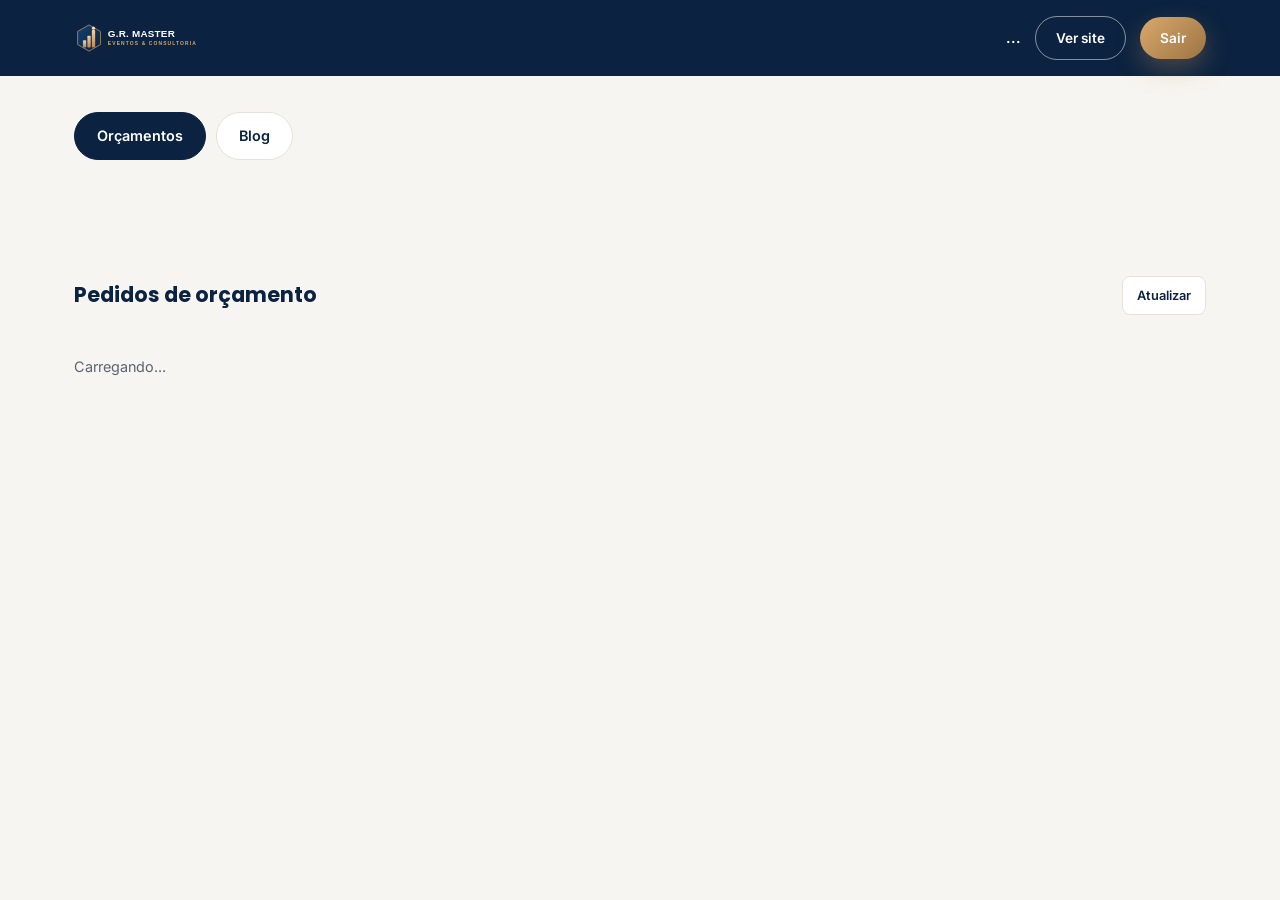
==== admin/index.html @ affbeb6e "Adiciona painel administrativo com login (Supabase) Cria backend no Supabase (Postgres + Auth) para " ====
<!doctype html>
<html lang="pt-BR">
<head>
<meta charset="UTF-8">
<meta name="viewport" content="width=device-width, initial-scale=1.0">
<title>Painel Admin — G.R. Master</title>
<meta name="robots" content="noindex, nofollow">
<link rel="icon" type="image/svg+xml" href="../assets/logo-icon.svg">
<link rel="preconnect" href="https://fonts.googleapis.com">
<link rel="preconnect" href="https://fonts.gstatic.com" crossorigin>
<link href="https://fonts.googleapis.com/css2?family=Inter:wght@400;500;600;700&family=Poppins:wght@600;700;800&display=swap" rel="stylesheet">
<link rel="stylesheet" href="../css/style.css">
<link rel="stylesheet" href="admin.css">
</head>
<body class="admin-body">

<div class="admin-topbar">
  <div class="container">
    <img src="../assets/logo-white.svg" alt="G.R. Master Eventos & Consultoria">
    <div class="who">
      <strong id="user-email">...</strong>
      <a href="../index.html" class="btn btn-outline btn-sm">Ver site</a>
      <button class="btn btn-primary btn-sm" id="logout-btn">Sair</button>
    </div>
  </div>
</div>

<main class="admin-main">
  <div class="container">

    <div class="admin-tabs">
      <button class="admin-tab-btn active" data-tab="leads">Orçamentos</button>
      <button class="admin-tab-btn" data-tab="posts">Blog</button>
    </div>

    <!-- ORÇAMENTOS -->
    <section class="admin-panel active" id="panel-leads">
      <div class="admin-toolbar">
        <h2>Pedidos de orçamento</h2>
        <button class="icon-btn" id="refresh-leads">Atualizar</button>
      </div>
      <div class="admin-card-list" id="leads-list">
        <p class="spinner-text">Carregando...</p>
      </div>
    </section>

    <!-- BLOG -->
    <section class="admin-panel" id="panel-posts">
      <div class="admin-toolbar">
        <h2>Publicações do blog</h2>
        <button class="btn btn-primary btn-sm" id="new-post-btn">+ Novo post</button>
      </div>
      <div class="admin-card-list" id="posts-list">
        <p class="spinner-text">Carregando...</p>
      </div>
    </section>

  </div>
</main>

<!-- Modal editor de post -->
<div class="modal-overlay" id="post-modal">
  <div class="modal-box">
    <h2 id="modal-title">Novo post</h2>
    <form id="post-form">
      <input type="hidden" id="post-id">
      <div class="field">
        <label for="post-title-input">Título *</label>
        <input type="text" id="post-title-input" required>
      </div>
      <div class="field">
        <label for="post-slug">Slug (URL) *</label>
        <input type="text" id="post-slug" required pattern="[a-z0-9\-]+" title="Apenas letras minúsculas, números e hífens">
      </div>
      <div class="form-row">
        <div class="field">
          <label for="post-category">Categoria</label>
          <input type="text" id="post-category" value="Geral">
        </div>
        <div class="field">
          <label for="post-emoji">Emoji de capa</label>
          <input type="text" id="post-emoji" value="📰" maxlength="4">
        </div>
      </div>
      <div class="field">
        <label for="post-excerpt">Resumo (aparece no card)</label>
        <textarea id="post-excerpt" style="min-height:70px;"></textarea>
      </div>
      <div class="field">
        <label for="post-content">Conteúdo completo</label>
        <textarea id="post-content" style="min-height:220px;" placeholder="Separe os parágrafos com uma linha em branco."></textarea>
      </div>
      <div class="checkbox-row">
        <input type="checkbox" id="post-published">
        <label for="post-published" style="margin:0;">Publicar (visível no site)</label>
      </div>
      <div class="admin-error" id="post-error"></div>
      <div class="modal-actions">
        <button type="button" class="icon-btn" id="cancel-post-btn">Cancelar</button>
        <button type="submit" class="btn btn-primary" id="save-post-btn">Salvar</button>
      </div>
    </form>
  </div>
</div>

<script type="module">
  import { supabase } from '../js/supabase.js';

  /* ---------- Auth guard ---------- */
  const { data: { session } } = await supabase.auth.getSession();
  if (!session) {
    window.location.href = 'login.html';
  } else {
    document.getElementById('user-email').textContent = session.user.email;
  }

  supabase.auth.onAuthStateChange((event, sess) => {
    if (!sess) window.location.href = 'login.html';
  });

  document.getElementById('logout-btn').addEventListener('click', async () => {
    await supabase.auth.signOut();
    window.location.href = 'login.html';
  });

  /* ---------- Tabs ---------- */
  document.querySelectorAll('.admin-tab-btn').forEach((btn) => {
    btn.addEventListener('click', () => {
      document.querySelectorAll('.admin-tab-btn').forEach((b) => b.classList.remove('active'));
      document.querySelectorAll('.admin-panel').forEach((p) => p.classList.remove('active'));
      btn.classList.add('active');
      document.getElementById('panel-' + btn.dataset.tab).classList.add('active');
    });
  });

  function escapeHtml(str) {
    return String(str || '').replace(/[&<>"']/g, (c) => ({
      '&': '&amp;', '<': '&lt;', '>': '&gt;', '"': '&quot;', "'": '&#39;'
    }[c]));
  }
  function formatDateTime(iso) {
    return new Date(iso).toLocaleString('pt-BR', { day: '2-digit', month: '2-digit', year: 'numeric', hour: '2-digit', minute: '2-digit' });
  }

  /* ---------- Leads (orçamentos) ---------- */
  const leadsList = document.getElementById('leads-list');
  const statusLabels = { novo: 'Novo', em_contato: 'Em contato', fechado: 'Fechado' };

  async function loadLeads() {
    leadsList.innerHTML = '<p class="spinner-text">Carregando...</p>';
    const { data, error } = await supabase.from('contacts').select('*').order('created_at', { ascending: false });
    if (error) {
      leadsList.innerHTML = '<p class="spinner-text">Erro ao carregar: ' + escapeHtml(error.message) + '</p>';
      return;
    }
    if (!data || data.length === 0) {
      leadsList.innerHTML = '<div class="empty-state">Nenhum pedido de orçamento recebido ainda.</div>';
      return;
    }
    leadsList.innerHTML = data.map((lead) => `
      <div class="lead-card" data-id="${lead.id}">
        <div class="main">
          <h3>${escapeHtml(lead.nome)}</h3>
          <div class="meta-row">
            <a href="https://wa.me/55${(lead.telefone || '').replace(/\D/g,'')}" target="_blank" rel="noopener">📞 ${escapeHtml(lead.telefone)}</a>
            <a href="mailto:${escapeHtml(lead.email)}">✉️ ${escapeHtml(lead.email)}</a>
            ${lead.tipo_evento ? `<span>🎫 ${escapeHtml(lead.tipo_evento)}</span>` : ''}
            ${lead.data_evento ? `<span>📅 ${escapeHtml(lead.data_evento)}</span>` : ''}
            ${lead.convidados ? `<span>👥 ${escapeHtml(lead.convidados)} convidados</span>` : ''}
          </div>
          ${lead.mensagem ? `<div class="msg">${escapeHtml(lead.mensagem)}</div>` : ''}
        </div>
        <div class="side">
          <span class="lead-date">${formatDateTime(lead.created_at)}</span>
          <select data-id="${lead.id}" class="status-select">
            <option value="novo" ${lead.status === 'novo' ? 'selected' : ''}>Novo</option>
            <option value="em_contato" ${lead.status === 'em_contato' ? 'selected' : ''}>Em contato</option>
            <option value="fechado" ${lead.status === 'fechado' ? 'selected' : ''}>Fechado</option>
          </select>
        </div>
      </div>
    `).join('');

    document.querySelectorAll('.status-select').forEach((sel) => {
      sel.addEventListener('change', async () => {
        await supabase.from('contacts').update({ status: sel.value }).eq('id', sel.dataset.id);
      });
    });
  }

  document.getElementById('refresh-leads').addEventListener('click', loadLeads);
  loadLeads();

  /* ---------- Posts (blog) ---------- */
  const postsList = document.getElementById('posts-list');
  const modal = document.getElementById('post-modal');
  const postForm = document.getElementById('post-form');
  const postError = document.getElementById('post-error');

  async function loadPosts() {
    postsList.innerHTML = '<p class="spinner-text">Carregando...</p>';
    const { data, error } = await supabase.from('posts').select('*').order('created_at', { ascending: false });
    if (error) {
      postsList.innerHTML = '<p class="spinner-text">Erro ao carregar: ' + escapeHtml(error.message) + '</p>';
      return;
    }
    if (!data || data.length === 0) {
      postsList.innerHTML = '<div class="empty-state">Nenhum post cadastrado ainda. Clique em "+ Novo post" para começar.</div>';
      return;
    }
    postsList.innerHTML = data.map((post) => `
      <div class="post-row">
        <div class="emoji">${post.emoji || '📰'}</div>
        <div class="info">
          <h3>${escapeHtml(post.title)}</h3>
          <div class="meta">
            <span class="status-badge ${post.published ? 'status-fechado' : 'status-novo'}">${post.published ? 'Publicado' : 'Rascunho'}</span>
            &nbsp;·&nbsp; ${escapeHtml(post.category)} &nbsp;·&nbsp; ${formatDateTime(post.created_at)}
          </div>
        </div>
        <div class="actions">
          <button class="icon-btn" data-edit="${post.id}">Editar</button>
          <button class="icon-btn danger" data-delete="${post.id}">Excluir</button>
        </div>
      </div>
    `).join('');

    document.querySelectorAll('[data-edit]').forEach((btn) => {
      btn.addEventListener('click', () => openEditor(data.find((p) => p.id === btn.dataset.edit)));
    });
    document.querySelectorAll('[data-delete]').forEach((btn) => {
      btn.addEventListener('click', async () => {
        if (!confirm('Tem certeza que deseja excluir este post?')) return;
        await supabase.from('posts').delete().eq('id', btn.dataset.delete);
        loadPosts();
      });
    });
  }

  function slugify(text) {
    return text.toString().toLowerCase()
      .normalize('NFD').replace(/[̀-ͯ]/g, '')
      .replace(/[^a-z0-9\s-]/g, '').trim()
      .replace(/\s+/g, '-').replace(/-+/g, '-');
  }

  let editingId = null;
  let slugTouched = false;

  function openEditor(post) {
    postError.classList.remove('show');
    editingId = post ? post.id : null;
    slugTouched = !!post;
    document.getElementById('modal-title').textContent = post ? 'Editar post' : 'Novo post';
    document.getElementById('post-title-input').value = post ? post.title : '';
    document.getElementById('post-slug').value = post ? post.slug : '';
    document.getElementById('post-category').value = post ? post.category : 'Geral';
    document.getElementById('post-emoji').value = post ? post.emoji : '📰';
    document.getElementById('post-excerpt').value = post ? post.excerpt || '' : '';
    document.getElementById('post-content').value = post ? post.content || '' : '';
    document.getElementById('post-published').checked = post ? post.published : false;
    modal.classList.add('show');
  }

  document.getElementById('new-post-btn').addEventListener('click', () => openEditor(null));
  document.getElementById('cancel-post-btn').addEventListener('click', () => modal.classList.remove('show'));
  modal.addEventListener('click', (e) => { if (e.target === modal) modal.classList.remove('show'); });

  document.getElementById('post-title-input').addEventListener('input', (e) => {
    if (!slugTouched) document.getElementById('post-slug').value = slugify(e.target.value);
  });
  document.getElementById('post-slug').addEventListener('input', () => { slugTouched = true; });

  postForm.addEventListener('submit', async (e) => {
    e.preventDefault();
    postError.classList.remove('show');
    const saveBtn = document.getElementById('save-post-btn');
    saveBtn.disabled = true;
    saveBtn.textContent = 'Salvando...';

    const record = {
      title: document.getElementById('post-title-input').value.trim(),
      slug: slugify(document.getElementById('post-slug').value.trim()),
      category: document.getElementById('post-category').value.trim() || 'Geral',
      emoji: document.getElementById('post-emoji').value.trim() || '📰',
      excerpt: document.getElementById('post-excerpt').value.trim(),
      content: document.getElementById('post-content').value.trim(),
      published: document.getElementById('post-published').checked
    };

    let error;
    if (editingId) {
      ({ error } = await supabase.from('posts').update(record).eq('id', editingId));
    } else {
      ({ error } = await supabase.from('posts').insert(record));
    }

    saveBtn.disabled = false;
    saveBtn.textContent = 'Salvar';

    if (error) {
      postError.textContent = error.code === '23505'
        ? 'Já existe um post com esse slug. Escolha outro.'
        : 'Erro ao salvar: ' + error.message;
      postError.classList.add('show');
      return;
    }

    modal.classList.remove('show');
    loadPosts();
  });

  loadPosts();
</script>
</body>
</html>
---- css/style.css ----
/* =========================================================
   G.R. Master Eventos & Consultoria — Design System
   ========================================================= */
:root{
  --navy: #0B2340;
  --navy-2: #0F2E52;
  --navy-light: #16406E;
  --bronze: #B8875A;
  --bronze-light: #D9A96C;
  --bronze-dark: #9C7443;
  --white: #FFFFFF;
  --off-white: #F7F5F1;
  --text: #1B222E;
  --text-light: #5B6472;
  --border: #E7E2D9;
  --shadow: 0 10px 30px rgba(11,35,64,.08);
  --shadow-lg: 0 20px 50px rgba(11,35,64,.16);
  --radius: 14px;
  --container: 1180px;
  --ff-head: 'Poppins', 'Segoe UI', Arial, sans-serif;
  --ff-body: 'Inter', 'Segoe UI', Arial, sans-serif;
}

*,*::before,*::after{box-sizing:border-box;margin:0;padding:0;}
html{scroll-behavior:smooth;}
body{
  font-family:var(--ff-body);
  color:var(--text);
  background:var(--white);
  line-height:1.65;
  -webkit-font-smoothing:antialiased;
  overflow-x:hidden;
}
img{max-width:100%;display:block;}
a{color:inherit;text-decoration:none;}
ul{list-style:none;}
button{font:inherit;cursor:pointer;border:none;background:none;}
h1,h2,h3,h4{font-family:var(--ff-head);color:var(--navy);line-height:1.2;font-weight:700;}
h1{font-size:clamp(2.1rem,4.2vw,3.4rem);}
h2{font-size:clamp(1.7rem,3vw,2.4rem);}
h3{font-size:1.25rem;}
p{color:var(--text-light);}
.container{width:100%;max-width:var(--container);margin:0 auto;padding:0 24px;}
section{padding:88px 0;}
@media(max-width:768px){section{padding:56px 0;}}

/* ---------- Utility ---------- */
.eyebrow{
  display:inline-flex;align-items:center;gap:8px;
  color:var(--bronze-dark);font-weight:700;font-size:.78rem;
  letter-spacing:2.5px;text-transform:uppercase;margin-bottom:14px;
}
.eyebrow::before{content:"";width:26px;height:2px;background:var(--bronze);display:inline-block;}
.section-head{max-width:680px;margin-bottom:48px;}
.section-head.center{margin-left:auto;margin-right:auto;text-align:center;}
.text-center{text-align:center;}
.mt-1{margin-top:16px;}.mt-2{margin-top:32px;}.mt-3{margin-top:48px;}
.bg-off{background:var(--off-white);}
.bg-navy{background:var(--navy);color:#fff;}
.bg-navy h2,.bg-navy h3,.bg-navy h1{color:#fff;}
.bg-navy p{color:rgba(255,255,255,.72);}
.grid{display:grid;gap:28px;}
.reveal{opacity:0;transform:translateY(24px);transition:opacity .7s ease,transform .7s ease;}
.reveal.in{opacity:1;transform:translateY(0);}

/* ---------- Buttons ---------- */
.btn{
  display:inline-flex;align-items:center;justify-content:center;gap:10px;
  padding:15px 30px;border-radius:50px;font-weight:600;font-size:.95rem;
  transition:all .25s ease;white-space:nowrap;
}
.btn-primary{background:linear-gradient(135deg,var(--bronze-light),var(--bronze-dark));color:#fff;box-shadow:0 10px 24px rgba(184,135,90,.35);}
.btn-primary:hover{transform:translateY(-2px);box-shadow:0 14px 30px rgba(184,135,90,.45);}
.btn-outline{border:1.5px solid rgba(255,255,255,.5);color:#fff;}
.btn-outline:hover{background:rgba(255,255,255,.12);}
.btn-navy{background:var(--navy);color:#fff;}
.btn-navy:hover{background:var(--navy-light);transform:translateY(-2px);}
.btn-block{width:100%;}
.btn-sm{padding:10px 20px;font-size:.85rem;}

/* ---------- Header ---------- */
.site-header{
  position:sticky;top:0;z-index:1000;background:rgba(255,255,255,.92);
  backdrop-filter:blur(10px);border-bottom:1px solid var(--border);
}
.nav-wrap{display:flex;align-items:center;justify-content:space-between;height:82px;}
.logo img{height:38px;width:auto;}
.nav-links{display:flex;align-items:center;gap:34px;}
.nav-links a{font-weight:600;font-size:.93rem;color:var(--navy);position:relative;padding:6px 0;}
.nav-links a::after{content:"";position:absolute;left:0;bottom:0;width:0;height:2px;background:var(--bronze);transition:width .25s ease;}
.nav-links a:hover::after,.nav-links a.active::after{width:100%;}
.nav-links a.active{color:var(--bronze-dark);}
.nav-cta{display:flex;align-items:center;gap:14px;}
.nav-toggle{display:none;flex-direction:column;gap:5px;width:30px;}
.nav-toggle span{height:2px;background:var(--navy);border-radius:2px;transition:.3s;}

@media(max-width:960px){
  .nav-links{
    position:fixed;top:82px;left:0;right:0;bottom:0;background:#fff;
    flex-direction:column;justify-content:flex-start;align-items:flex-start;
    padding:36px 24px;gap:24px;transform:translateX(100%);transition:transform .3s ease;
    overflow-y:auto;
  }
  .nav-links.open{transform:translateX(0);}
  .nav-toggle{display:flex;}
  .nav-cta .btn span{display:none;}
  .nav-links a{font-size:1.05rem;}
}

/* ---------- Hero ---------- */
.hero{
  position:relative;background:linear-gradient(135deg,var(--navy) 0%,var(--navy-2) 55%,#0a1d34 100%);
  color:#fff;overflow:hidden;padding:120px 0 100px;
}
.hero::before{
  content:"";position:absolute;inset:0;
  background-image:
    radial-gradient(circle at 85% 20%, rgba(217,169,108,.18), transparent 45%),
    radial-gradient(circle at 10% 90%, rgba(217,169,108,.12), transparent 40%);
}
.hero-grid{position:relative;display:grid;grid-template-columns:1.1fr .9fr;gap:50px;align-items:center;}
.hero h1{color:#fff;margin-bottom:20px;}
.hero p.lead{color:rgba(255,255,255,.78);font-size:1.1rem;max-width:560px;}
.hero-actions{display:flex;gap:16px;flex-wrap:wrap;margin-top:32px;}
.hero-badges{display:flex;gap:28px;margin-top:48px;flex-wrap:wrap;}
.hero-badges div{border-left:2px solid var(--bronze);padding-left:14px;}
.hero-badges strong{display:block;font-family:var(--ff-head);font-size:1rem;color:#fff;}
.hero-badges span{font-size:.82rem;color:rgba(255,255,255,.6);}
.hero-visual{position:relative;background:rgba(255,255,255,.05);border:1px solid rgba(255,255,255,.14);border-radius:20px;padding:34px;backdrop-filter:blur(6px);}
.hero-visual ul{display:grid;gap:14px;}
.hero-visual li{display:flex;align-items:center;gap:12px;color:#fff;font-weight:500;font-size:.95rem;}
.hero-visual .ic{width:38px;height:38px;border-radius:10px;background:linear-gradient(135deg,var(--bronze-light),var(--bronze-dark));display:flex;align-items:center;justify-content:center;flex-shrink:0;font-size:1.05rem;}
@media(max-width:900px){.hero-grid{grid-template-columns:1fr;}.hero{padding:90px 0 64px;}}

/* Page (inner) hero — smaller, for subpages */
.page-hero{
  background:linear-gradient(135deg,var(--navy) 0%,var(--navy-2) 100%);
  color:#fff;padding:70px 0 60px;position:relative;overflow:hidden;
}
.page-hero::before{content:"";position:absolute;inset:0;background-image:radial-gradient(circle at 90% 10%, rgba(217,169,108,.18), transparent 45%);}
.page-hero h1{color:#fff;position:relative;}
.breadcrumb{position:relative;display:flex;gap:8px;font-size:.85rem;color:rgba(255,255,255,.6);margin-bottom:14px;}
.breadcrumb a{color:var(--bronze-light);}
.page-hero p{color:rgba(255,255,255,.75);max-width:640px;position:relative;}

/* ---------- Cards / Services ---------- */
.cards-3{grid-template-columns:repeat(3,1fr);}
.cards-4{grid-template-columns:repeat(4,1fr);}
.cards-2{grid-template-columns:repeat(2,1fr);}
@media(max-width:960px){.cards-3,.cards-4{grid-template-columns:repeat(2,1fr);}}
@media(max-width:600px){.cards-3,.cards-4,.cards-2{grid-template-columns:1fr;}}

.card{
  background:#fff;border:1px solid var(--border);border-radius:var(--radius);
  padding:32px 26px;transition:transform .25s ease,box-shadow .25s ease,border-color .25s ease;
}
.card:hover{transform:translateY(-6px);box-shadow:var(--shadow-lg);border-color:transparent;}
.card .ic{
  width:54px;height:54px;border-radius:14px;margin-bottom:18px;
  background:linear-gradient(135deg,var(--navy),var(--navy-light));
  display:flex;align-items:center;justify-content:center;font-size:1.5rem;color:var(--bronze-light);
}
.card h3{margin-bottom:10px;}
.card p{font-size:.92rem;margin:0;}
.card ul{margin-top:12px;display:grid;gap:6px;}
.card ul li{font-size:.85rem;color:var(--text-light);padding-left:16px;position:relative;}
.card ul li::before{content:"";position:absolute;left:0;top:9px;width:6px;height:6px;background:var(--bronze);border-radius:50%;}

/* ---------- Stats / badges strip ---------- */
.badge-strip{display:flex;flex-wrap:wrap;gap:16px;justify-content:center;}
.badge-pill{
  display:flex;align-items:center;gap:10px;background:#fff;border:1px solid var(--border);
  padding:14px 22px;border-radius:50px;font-weight:600;font-size:.9rem;color:var(--navy);box-shadow:var(--shadow);
}
.badge-pill .dot{width:8px;height:8px;border-radius:50%;background:var(--bronze);}

/* ---------- About split ---------- */
.split{display:grid;grid-template-columns:1fr 1fr;gap:60px;align-items:center;}
@media(max-width:900px){.split{grid-template-columns:1fr;gap:36px;}}
.pillars{display:grid;gap:18px;margin-top:26px;}
.pillar{display:flex;gap:16px;align-items:flex-start;}
.pillar .num{
  font-family:var(--ff-head);font-weight:700;color:var(--bronze);font-size:1.3rem;
  width:44px;height:44px;border:1.5px solid var(--bronze-light);border-radius:50%;
  display:flex;align-items:center;justify-content:center;flex-shrink:0;
}
.frame-box{
  background:linear-gradient(150deg,var(--navy),var(--navy-2));border-radius:20px;padding:44px;color:#fff;
  position:relative; overflow:hidden;
}
.frame-box::after{content:"";position:absolute;width:220px;height:220px;background:radial-gradient(circle,rgba(217,169,108,.25),transparent 70%);top:-60px;right:-60px;}
.frame-box h3{color:#fff;margin-bottom:14px;}
.frame-box p{color:rgba(255,255,255,.75);margin-bottom:22px;}

/* ---------- Values grid ---------- */
.values-grid{grid-template-columns:repeat(3,1fr);}
@media(max-width:900px){.values-grid{grid-template-columns:repeat(2,1fr);}}
@media(max-width:560px){.values-grid{grid-template-columns:1fr;}}
.value-item{display:flex;gap:14px;padding:20px;border-radius:12px;background:var(--off-white);}
.value-item .ic{color:var(--bronze-dark);font-size:1.3rem;}

/* ---------- Portfolio ---------- */
.filter-bar{display:flex;gap:10px;flex-wrap:wrap;margin-bottom:36px;}
.filter-btn{
  padding:9px 18px;border-radius:50px;border:1.5px solid var(--border);font-weight:600;font-size:.85rem;color:var(--navy);
  transition:.2s;
}
.filter-btn.active,.filter-btn:hover{background:var(--navy);border-color:var(--navy);color:#fff;}
.gallery{display:grid;grid-template-columns:repeat(3,1fr);gap:22px;}
@media(max-width:900px){.gallery{grid-template-columns:repeat(2,1fr);}}
@media(max-width:560px){.gallery{grid-template-columns:1fr;}}
.gallery-item{
  position:relative;border-radius:var(--radius);overflow:hidden;aspect-ratio:4/3;
  display:flex;align-items:flex-end;padding:22px;color:#fff;isolation:isolate;
}
.gallery-item .bgshape{position:absolute;inset:0;z-index:-1;}
.gallery-item h4{color:#fff;font-family:var(--ff-head);font-size:1.05rem;}
.gallery-item span{font-size:.78rem;color:rgba(255,255,255,.75);text-transform:uppercase;letter-spacing:1.5px;}
.gallery-item::before{content:"";position:absolute;inset:0;background:linear-gradient(0deg,rgba(0,0,0,.55),transparent 55%);z-index:0;}
.g1{background:linear-gradient(135deg,#0F2E52,#B8875A);}
.g2{background:linear-gradient(135deg,#16406E,#0B2340);}
.g3{background:linear-gradient(135deg,#9C7443,#0F2E52);}
.g4{background:linear-gradient(135deg,#0B2340,#B8875A);}
.g5{background:linear-gradient(135deg,#16406E,#9C7443);}
.g6{background:linear-gradient(135deg,#B8875A,#0B2340);}
.gallery-note{
  margin-top:30px;padding:18px 22px;border:1px dashed var(--bronze-light);border-radius:12px;
  background:#FBF6EE;color:var(--text-light);font-size:.9rem;display:flex;gap:10px;align-items:flex-start;
}

/* ---------- Testimonial / segments ---------- */
.segments-grid{grid-template-columns:repeat(4,1fr);}
@media(max-width:900px){.segments-grid{grid-template-columns:repeat(3,1fr);}}
@media(max-width:600px){.segments-grid{grid-template-columns:repeat(2,1fr);}}
.segment-chip{
  background:#fff;border:1px solid var(--border);border-radius:12px;padding:22px 14px;text-align:center;
  font-weight:600;color:var(--navy);font-size:.9rem;transition:.2s;
}
.segment-chip:hover{border-color:var(--bronze);box-shadow:var(--shadow);}
.segment-chip .ic{font-size:1.6rem;display:block;margin-bottom:8px;}

.quote-card{background:var(--off-white);border-radius:var(--radius);padding:30px;border-left:4px solid var(--bronze);}
.quote-card p{color:var(--text);font-style:italic;}
.quote-card .who{margin-top:16px;font-weight:700;color:var(--navy);font-style:normal;font-size:.88rem;}

/* ---------- Blog ---------- */
.blog-grid{grid-template-columns:repeat(3,1fr);}
@media(max-width:900px){.blog-grid{grid-template-columns:repeat(2,1fr);}}
@media(max-width:600px){.blog-grid{grid-template-columns:1fr;}}
.blog-card{border:1px solid var(--border);border-radius:var(--radius);overflow:hidden;background:#fff;transition:.25s;}
.blog-card:hover{box-shadow:var(--shadow-lg);transform:translateY(-4px);}
.blog-thumb{height:170px;display:flex;align-items:center;justify-content:center;font-size:2rem;color:#fff;}
.blog-body{padding:22px;}
.blog-cat{color:var(--bronze-dark);font-weight:700;font-size:.75rem;letter-spacing:1.5px;text-transform:uppercase;}
.blog-body h3{margin:10px 0 8px;font-size:1.05rem;}
.blog-body p{font-size:.88rem;}
.blog-meta{margin-top:14px;font-size:.78rem;color:var(--text-light);display:flex;gap:14px;}
.newsletter-box{background:var(--navy);border-radius:20px;padding:44px;color:#fff;display:flex;justify-content:space-between;align-items:center;gap:24px;flex-wrap:wrap;}
.newsletter-box h3{color:#fff;}
.newsletter-form{display:flex;gap:10px;flex-wrap:wrap;}
.newsletter-form input{padding:13px 18px;border-radius:50px;border:none;min-width:240px;font:inherit;}

/* ---------- Forms / Contact ---------- */
.contact-grid{display:grid;grid-template-columns:.9fr 1.1fr;gap:50px;}
@media(max-width:900px){.contact-grid{grid-template-columns:1fr;}}
.info-card{display:flex;gap:16px;padding:20px 0;border-bottom:1px solid var(--border);}
.info-card:last-child{border-bottom:none;}
.info-card .ic{
  width:46px;height:46px;border-radius:12px;background:var(--off-white);color:var(--bronze-dark);
  display:flex;align-items:center;justify-content:center;font-size:1.2rem;flex-shrink:0;
}
.info-card h4{font-size:.95rem;color:var(--navy);margin-bottom:4px;}
.info-card p{font-size:.88rem;margin:0;}

.form-box{background:var(--off-white);border-radius:20px;padding:40px;}
.form-row{display:grid;grid-template-columns:1fr 1fr;gap:18px;}
@media(max-width:560px){.form-row{grid-template-columns:1fr;}}
.field{margin-bottom:18px;}
.field label{display:block;font-size:.85rem;font-weight:600;color:var(--navy);margin-bottom:7px;}
.field input,.field select,.field textarea{
  width:100%;padding:13px 16px;border:1.5px solid var(--border);border-radius:10px;
  font:inherit;color:var(--text);background:#fff;transition:border-color .2s;
}
.field input:focus,.field select:focus,.field textarea:focus{outline:none;border-color:var(--bronze);}
.field textarea{resize:vertical;min-height:120px;}
.form-note{font-size:.78rem;color:var(--text-light);margin-top:10px;}
.form-success{display:none;background:#EAF6ED;border:1px solid #B7E0C0;color:#256B34;padding:16px 18px;border-radius:10px;font-size:.9rem;margin-bottom:18px;}
.form-success.show{display:block;}

.map-wrap{border-radius:var(--radius);overflow:hidden;border:1px solid var(--border);margin-top:40px;}
.map-wrap iframe{width:100%;height:380px;border:0;display:block;}

/* ---------- CTA band ---------- */
.cta-band{
  background:linear-gradient(135deg,var(--navy),var(--navy-2));border-radius:24px;
  padding:56px 44px;color:#fff;display:flex;justify-content:space-between;align-items:center;gap:30px;flex-wrap:wrap;
  position:relative;overflow:hidden;
}
.cta-band::after{content:"";position:absolute;width:260px;height:260px;background:radial-gradient(circle,rgba(217,169,108,.22),transparent 70%);bottom:-80px;right:-40px;}
.cta-band h2{color:#fff;margin-bottom:6px;position:relative;}
.cta-band p{color:rgba(255,255,255,.72);position:relative;}
.cta-band .actions{display:flex;gap:14px;flex-wrap:wrap;position:relative;}

/* ---------- Footer ---------- */
.site-footer{background:#081A30;color:rgba(255,255,255,.7);padding:70px 0 0;}
.footer-grid{display:grid;grid-template-columns:1.4fr 1fr 1fr 1.2fr;gap:40px;padding-bottom:50px;border-bottom:1px solid rgba(255,255,255,.1);}
@media(max-width:900px){.footer-grid{grid-template-columns:1fr 1fr;}}
@media(max-width:560px){.footer-grid{grid-template-columns:1fr;}}
.footer-grid h4{color:#fff;font-family:var(--ff-head);font-size:1rem;margin-bottom:18px;}
.footer-grid ul{display:grid;gap:11px;}
.footer-grid ul a{font-size:.88rem;color:rgba(255,255,255,.65);transition:.2s;}
.footer-grid ul a:hover{color:var(--bronze-light);}
.footer-about p{font-size:.88rem;color:rgba(255,255,255,.6);margin:16px 0 20px;}
.social-row{display:flex;gap:12px;}
.social-row a{
  width:38px;height:38px;border-radius:50%;border:1px solid rgba(255,255,255,.2);
  display:flex;align-items:center;justify-content:center;transition:.2s;
}
.social-row a:hover{background:var(--bronze);border-color:var(--bronze);}
.footer-bottom{display:flex;justify-content:space-between;align-items:center;gap:16px;padding:24px 0;font-size:.8rem;flex-wrap:wrap;color:rgba(255,255,255,.5);}
.footer-bottom a{color:rgba(255,255,255,.5);}
.legal-note{font-size:.76rem;color:rgba(255,255,255,.4);max-width:600px;}

/* ---------- WhatsApp float button ---------- */
.wa-float{
  position:fixed;bottom:26px;right:26px;z-index:999;
  width:60px;height:60px;border-radius:50%;background:#25D366;
  display:flex;align-items:center;justify-content:center;box-shadow:0 10px 26px rgba(37,211,102,.45);
  transition:transform .25s ease;
}
.wa-float:hover{transform:scale(1.08);}
.wa-float svg{width:30px;height:30px;}

/* ---------- 404 ---------- */
.error-page{min-height:60vh;display:flex;align-items:center;justify-content:center;text-align:center;flex-direction:column;padding:80px 24px;}
.error-page .code{font-family:var(--ff-head);font-size:6rem;font-weight:800;color:var(--bronze-light);line-height:1;}
---- admin/admin.css ----
/* Painel Admin — estilos específicos */
body.admin-body{background:var(--off-white);min-height:100vh;}

.admin-login-wrap{
  min-height:100vh;display:flex;align-items:center;justify-content:center;padding:24px;
  background:linear-gradient(135deg,var(--navy) 0%,var(--navy-2) 55%,#0a1d34 100%);
}
.admin-login-card{
  background:#fff;border-radius:20px;padding:44px 38px;width:100%;max-width:400px;box-shadow:var(--shadow-lg);
}
.admin-login-card img{height:36px;margin-bottom:24px;}
.admin-login-card h1{font-size:1.4rem;margin-bottom:6px;}
.admin-login-card p.sub{color:var(--text-light);font-size:.9rem;margin-bottom:28px;}
.admin-error{
  display:none;background:#FBEAEA;border:1px solid #E9B4B4;color:#A33A3A;padding:12px 14px;
  border-radius:10px;font-size:.85rem;margin-bottom:18px;
}
.admin-error.show{display:block;}

.admin-topbar{
  background:var(--navy);color:#fff;padding:16px 0;position:sticky;top:0;z-index:100;
}
.admin-topbar .container{display:flex;align-items:center;justify-content:space-between;gap:16px;flex-wrap:wrap;}
.admin-topbar img{height:30px;}
.admin-topbar .who{display:flex;align-items:center;gap:14px;font-size:.85rem;color:rgba(255,255,255,.7);}
.admin-topbar .who strong{color:#fff;}

.admin-main{padding:36px 0 80px;}
.admin-tabs{display:flex;gap:10px;margin-bottom:28px;flex-wrap:wrap;}
.admin-tab-btn{
  padding:11px 22px;border-radius:50px;border:1.5px solid var(--border);background:#fff;
  font-weight:600;font-size:.9rem;color:var(--navy);transition:.2s;
}
.admin-tab-btn.active{background:var(--navy);border-color:var(--navy);color:#fff;}
.admin-panel{display:none;}
.admin-panel.active{display:block;}

.admin-toolbar{display:flex;justify-content:space-between;align-items:center;margin-bottom:20px;flex-wrap:wrap;gap:12px;}
.admin-toolbar h2{font-size:1.3rem;}

.admin-card-list{display:grid;gap:16px;}
.lead-card{
  background:#fff;border:1px solid var(--border);border-radius:14px;padding:22px 24px;
  display:grid;grid-template-columns:1fr auto;gap:16px;align-items:start;
}
.lead-card .main h3{font-size:1.05rem;margin-bottom:4px;}
.lead-card .meta-row{display:flex;flex-wrap:wrap;gap:6px 16px;font-size:.82rem;color:var(--text-light);margin:8px 0;}
.lead-card .meta-row a{color:var(--bronze-dark);font-weight:600;}
.lead-card .msg{font-size:.9rem;color:var(--text);background:var(--off-white);padding:12px 14px;border-radius:10px;margin-top:8px;}
.lead-card .side{display:flex;flex-direction:column;gap:8px;align-items:flex-end;}
.lead-card select{
  padding:8px 12px;border-radius:8px;border:1.5px solid var(--border);font:inherit;font-size:.82rem;font-weight:600;
}
.lead-date{font-size:.76rem;color:var(--text-light);white-space:nowrap;}

.status-badge{padding:4px 12px;border-radius:50px;font-size:.72rem;font-weight:700;text-transform:uppercase;letter-spacing:.5px;display:inline-block;}
.status-novo{background:#E6EEF9;color:#2456A6;}
.status-em_contato{background:#FDF1DC;color:#A9701A;}
.status-fechado{background:#E4F5E8;color:#22753A;}

.post-row{
  background:#fff;border:1px solid var(--border);border-radius:14px;padding:18px 22px;
  display:flex;align-items:center;gap:16px;
}
.post-row .emoji{font-size:1.6rem;width:44px;height:44px;border-radius:10px;background:var(--off-white);display:flex;align-items:center;justify-content:center;flex-shrink:0;}
.post-row .info{flex:1;min-width:0;}
.post-row .info h3{font-size:1rem;margin-bottom:3px;}
.post-row .info .meta{font-size:.78rem;color:var(--text-light);}
.post-row .actions{display:flex;gap:8px;flex-shrink:0;}
.icon-btn{
  padding:8px 14px;border-radius:8px;border:1.5px solid var(--border);font-size:.8rem;font-weight:600;color:var(--navy);
  background:#fff;
}
.icon-btn.danger{color:#B23A3A;border-color:#EFC4C4;}
.icon-btn:hover{background:var(--off-white);}

.empty-state{text-align:center;padding:60px 20px;color:var(--text-light);}

.modal-overlay{
  position:fixed;inset:0;background:rgba(11,35,64,.55);display:none;align-items:center;justify-content:center;
  padding:24px;z-index:1000;overflow-y:auto;
}
.modal-overlay.show{display:flex;}
.modal-box{
  background:#fff;border-radius:18px;padding:36px;width:100%;max-width:640px;max-height:90vh;overflow-y:auto;
}
.modal-box h2{margin-bottom:20px;}
.modal-actions{display:flex;gap:12px;margin-top:24px;justify-content:flex-end;}
.checkbox-row{display:flex;align-items:center;gap:10px;margin-bottom:18px;}
.checkbox-row input{width:auto;}
.spinner-text{color:var(--text-light);font-size:.9rem;padding:20px 0;}
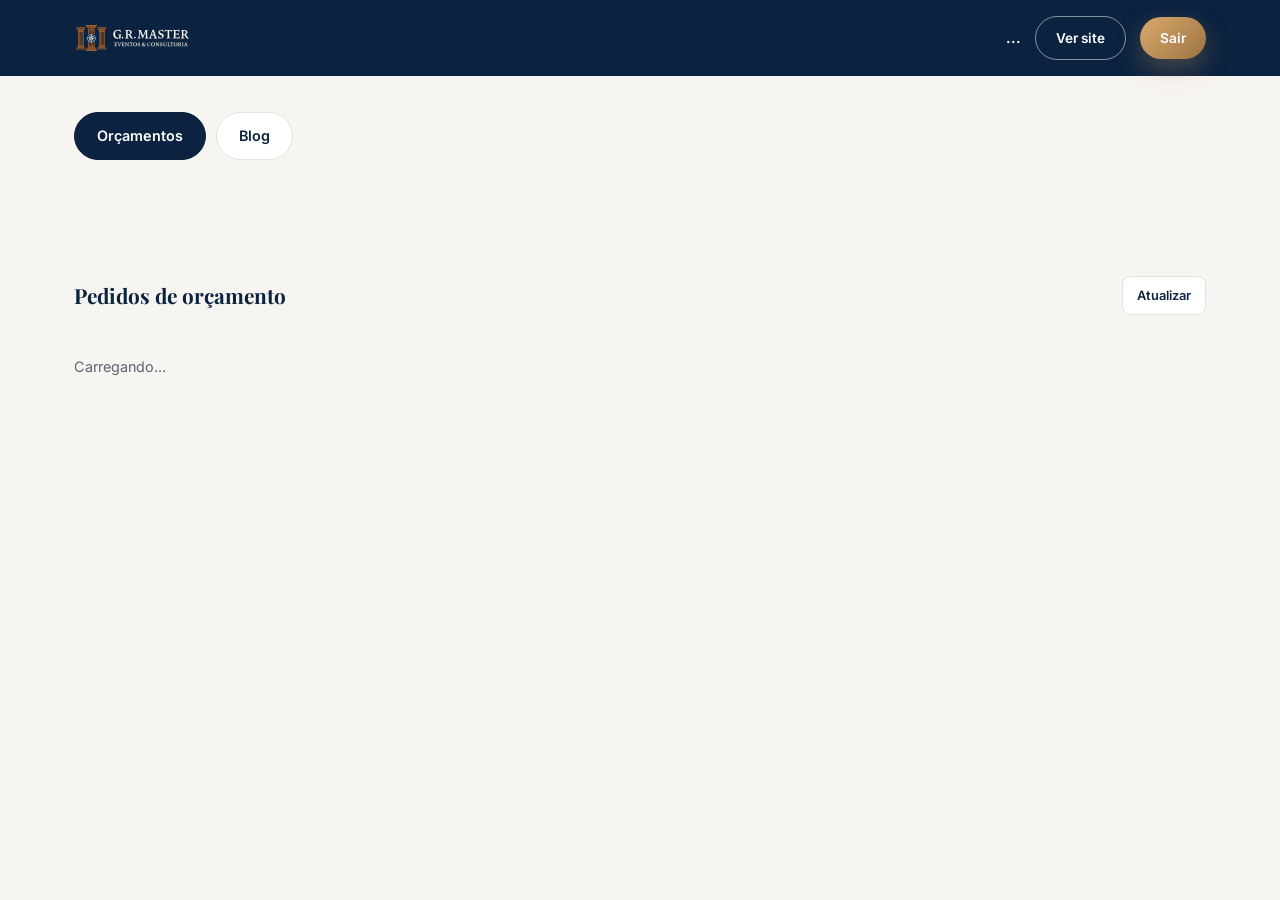
==== commit a68f846e: "Aplica alterações solicitadas: logo, WhatsApp, fonte, domínio e correção do 404 no orçamento - Nova " ====
--- a/admin/index.html
+++ b/admin/index.html
@@ -8,7 +8,7 @@
 <link rel="icon" type="image/svg+xml" href="../assets/logo-icon.svg">
 <link rel="preconnect" href="https://fonts.googleapis.com">
 <link rel="preconnect" href="https://fonts.gstatic.com" crossorigin>
-<link href="https://fonts.googleapis.com/css2?family=Inter:wght@400;500;600;700&family=Poppins:wght@600;700;800&display=swap" rel="stylesheet">
+<link href="https://fonts.googleapis.com/css2?family=Inter:wght@400;500;600;700&family=Playfair+Display:wght@600;700;800&display=swap" rel="stylesheet">
 <link rel="stylesheet" href="../css/style.css">
 <link rel="stylesheet" href="admin.css">
 </head>
--- a/css/style.css
+++ b/css/style.css
@@ -17,7 +17,7 @@
   --shadow-lg: 0 20px 50px rgba(11,35,64,.16);
   --radius: 14px;
   --container: 1180px;
-  --ff-head: 'Poppins', 'Segoe UI', Arial, sans-serif;
+  --ff-head: 'Playfair Display', Georgia, 'Times New Roman', serif;
   --ff-body: 'Inter', 'Segoe UI', Arial, sans-serif;
 }
 
@@ -96,7 +96,7 @@
 
 @media(max-width:960px){
   .nav-links{
-    position:fixed;top:82px;left:0;right:0;bottom:0;background:#fff;
+    position:fixed;top:82px;left:0;right:0;height:calc(100vh - 82px);background:#fff;
     flex-direction:column;justify-content:flex-start;align-items:flex-start;
     padding:36px 24px;gap:24px;transform:translateX(100%);transition:transform .3s ease;
     overflow-y:auto;
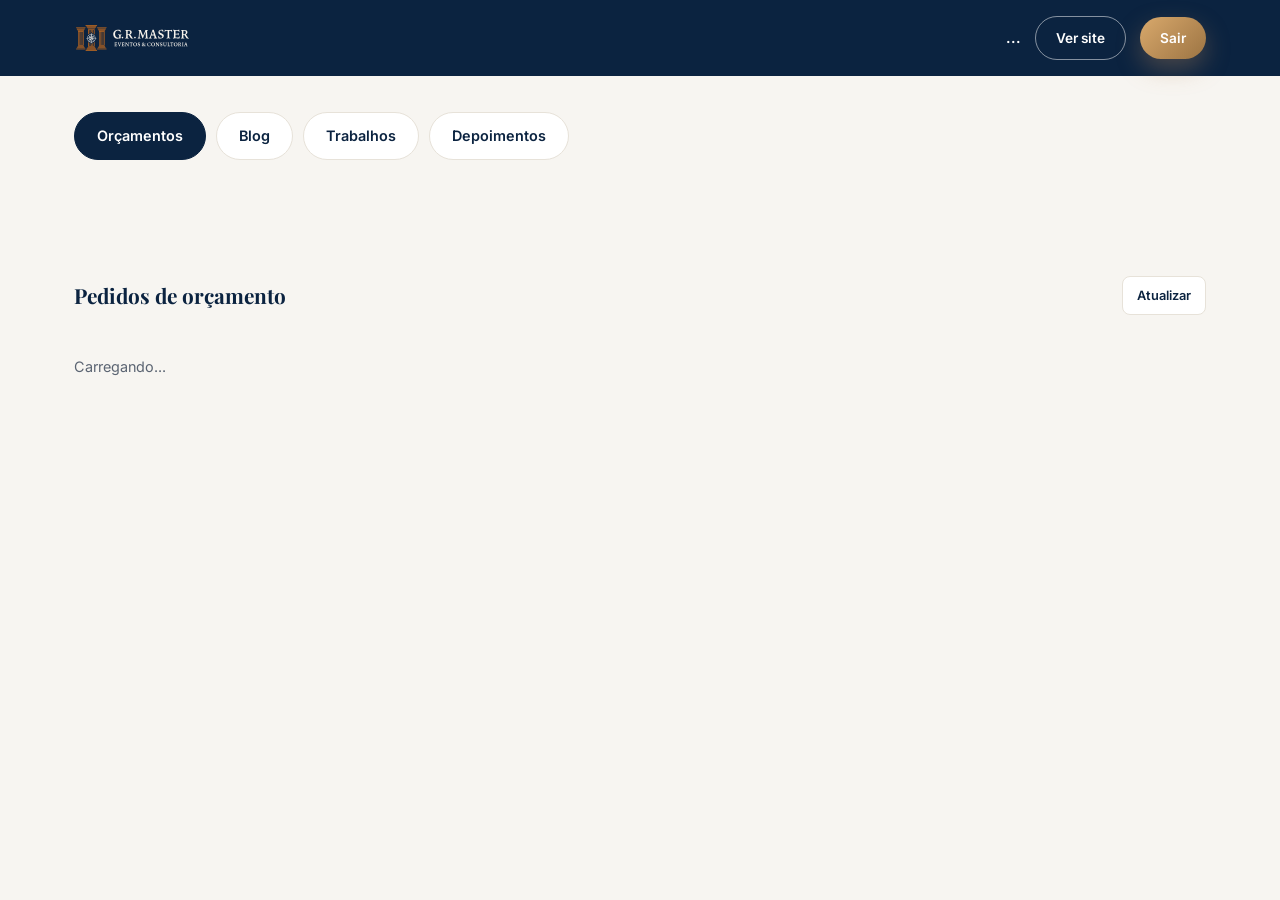
==== commit 74254b50: "Adiciona Trabalhos (fotos/vídeos) e Depoimentos, gerenciáveis pelo painel admin - Novas tabelas Supa" ====
--- a/admin/index.html
+++ b/admin/index.html
@@ -31,6 +31,8 @@
     <div class="admin-tabs">
       <button class="admin-tab-btn active" data-tab="leads">Orçamentos</button>
       <button class="admin-tab-btn" data-tab="posts">Blog</button>
+      <button class="admin-tab-btn" data-tab="works">Trabalhos</button>
+      <button class="admin-tab-btn" data-tab="testimonials">Depoimentos</button>
     </div>
 
     <!-- ORÇAMENTOS -->
@@ -51,6 +53,28 @@
         <button class="btn btn-primary btn-sm" id="new-post-btn">+ Novo post</button>
       </div>
       <div class="admin-card-list" id="posts-list">
+        <p class="spinner-text">Carregando...</p>
+      </div>
+    </section>
+
+    <!-- TRABALHOS -->
+    <section class="admin-panel" id="panel-works">
+      <div class="admin-toolbar">
+        <h2>Trabalhos (fotos e vídeos)</h2>
+        <button class="btn btn-primary btn-sm" id="new-work-btn">+ Novo trabalho</button>
+      </div>
+      <div class="admin-card-list" id="works-list">
+        <p class="spinner-text">Carregando...</p>
+      </div>
+    </section>
+
+    <!-- DEPOIMENTOS -->
+    <section class="admin-panel" id="panel-testimonials">
+      <div class="admin-toolbar">
+        <h2>Depoimentos de clientes</h2>
+        <button class="btn btn-primary btn-sm" id="new-testimonial-btn">+ Novo depoimento</button>
+      </div>
+      <div class="admin-card-list" id="testimonials-list">
         <p class="spinner-text">Carregando...</p>
       </div>
     </section>
@@ -98,6 +122,99 @@
       <div class="modal-actions">
         <button type="button" class="icon-btn" id="cancel-post-btn">Cancelar</button>
         <button type="submit" class="btn btn-primary" id="save-post-btn">Salvar</button>
+      </div>
+    </form>
+  </div>
+</div>
+
+<!-- Modal editor de trabalho -->
+<div class="modal-overlay" id="work-modal">
+  <div class="modal-box">
+    <h2 id="work-modal-title">Novo trabalho</h2>
+    <form id="work-form">
+      <input type="hidden" id="work-id">
+      <div class="field">
+        <label for="work-title">Título *</label>
+        <input type="text" id="work-title" required placeholder="Ex: Convenção Empresarial XP 2026">
+      </div>
+      <div class="form-row">
+        <div class="field">
+          <label for="work-category">Categoria</label>
+          <select id="work-category">
+            <option value="corporativo">Corporativo</option>
+            <option value="social">Social</option>
+            <option value="cultural">Cultural</option>
+            <option value="feira">Feiras &amp; Congressos</option>
+            <option value="show">Shows &amp; Festivais</option>
+          </select>
+        </div>
+        <div class="field">
+          <label for="work-type">Tipo</label>
+          <select id="work-type">
+            <option value="foto">Foto</option>
+            <option value="video">Vídeo</option>
+          </select>
+        </div>
+      </div>
+      <div class="field" id="work-image-field">
+        <label for="work-image-file">Foto</label>
+        <input type="file" id="work-image-file" accept="image/*">
+        <img id="work-image-preview" style="display:none;max-width:100%;border-radius:10px;margin-top:10px;">
+      </div>
+      <div class="field" id="work-video-field" style="display:none;">
+        <label for="work-video-url">Link do vídeo (YouTube, Instagram etc.)</label>
+        <input type="url" id="work-video-url" placeholder="https://youtube.com/watch?v=...">
+      </div>
+      <div class="field">
+        <label for="work-description">Descrição (opcional)</label>
+        <textarea id="work-description" style="min-height:70px;"></textarea>
+      </div>
+      <div class="checkbox-row">
+        <input type="checkbox" id="work-published">
+        <label for="work-published" style="margin:0;">Publicar (visível no Portfólio do site)</label>
+      </div>
+      <div class="admin-error" id="work-error"></div>
+      <div class="modal-actions">
+        <button type="button" class="icon-btn" id="cancel-work-btn">Cancelar</button>
+        <button type="submit" class="btn btn-primary" id="save-work-btn">Salvar</button>
+      </div>
+    </form>
+  </div>
+</div>
+
+<!-- Modal editor de depoimento -->
+<div class="modal-overlay" id="testimonial-modal">
+  <div class="modal-box">
+    <h2 id="testimonial-modal-title">Novo depoimento</h2>
+    <form id="testimonial-form">
+      <input type="hidden" id="testimonial-id">
+      <div class="form-row">
+        <div class="field">
+          <label for="testimonial-name">Nome do cliente *</label>
+          <input type="text" id="testimonial-name" required>
+        </div>
+        <div class="field">
+          <label for="testimonial-role">Cargo / Empresa</label>
+          <input type="text" id="testimonial-role" placeholder="Ex: Diretora de Eventos, Empresa XP">
+        </div>
+      </div>
+      <div class="field">
+        <label for="testimonial-quote">Depoimento *</label>
+        <textarea id="testimonial-quote" required style="min-height:100px;" placeholder="O que o cliente disse sobre o trabalho da G.R. Master"></textarea>
+      </div>
+      <div class="field">
+        <label for="testimonial-photo-file">Foto do cliente (opcional)</label>
+        <input type="file" id="testimonial-photo-file" accept="image/*">
+        <img id="testimonial-photo-preview" style="display:none;width:64px;height:64px;object-fit:cover;border-radius:50%;margin-top:10px;">
+      </div>
+      <div class="checkbox-row">
+        <input type="checkbox" id="testimonial-published">
+        <label for="testimonial-published" style="margin:0;">Publicar (visível no site)</label>
+      </div>
+      <div class="admin-error" id="testimonial-error"></div>
+      <div class="modal-actions">
+        <button type="button" class="icon-btn" id="cancel-testimonial-btn">Cancelar</button>
+        <button type="submit" class="btn btn-primary" id="save-testimonial-btn">Salvar</button>
       </div>
     </form>
   </div>
@@ -311,6 +428,269 @@
   });
 
   loadPosts();
+
+  /* ---------- Trabalhos (portfólio) ---------- */
+  const worksList = document.getElementById('works-list');
+  const workModal = document.getElementById('work-modal');
+  const workForm = document.getElementById('work-form');
+  const workError = document.getElementById('work-error');
+  const categoryLabels = { corporativo: 'Corporativo', social: 'Social', cultural: 'Cultural', feira: 'Feiras & Congressos', show: 'Shows & Festivais' };
+  let editingWorkId = null;
+  let workImageFile = null;
+  let workImageUrl = null;
+
+  async function uploadMedia(file, folder) {
+    const ext = file.name.split('.').pop();
+    const path = `${folder}/${crypto.randomUUID()}.${ext}`;
+    const { error } = await supabase.storage.from('media').upload(path, file);
+    if (error) throw error;
+    const { data } = supabase.storage.from('media').getPublicUrl(path);
+    return data.publicUrl;
+  }
+
+  async function loadWorks() {
+    worksList.innerHTML = '<p class="spinner-text">Carregando...</p>';
+    const { data, error } = await supabase.from('works').select('*').order('created_at', { ascending: false });
+    if (error) {
+      worksList.innerHTML = '<p class="spinner-text">Erro ao carregar: ' + escapeHtml(error.message) + '</p>';
+      return;
+    }
+    if (!data || data.length === 0) {
+      worksList.innerHTML = '<div class="empty-state">Nenhum trabalho cadastrado ainda. Clique em "+ Novo trabalho" para adicionar fotos ou vídeos.</div>';
+      return;
+    }
+    worksList.innerHTML = data.map((w) => `
+      <div class="post-row">
+        <div class="emoji">${w.type === 'video' ? '🎬' : (w.image_url ? `<img src="${escapeHtml(w.image_url)}" alt="" style="width:100%;height:100%;object-fit:cover;border-radius:10px;">` : '📷')}</div>
+        <div class="info">
+          <h3>${escapeHtml(w.title)}</h3>
+          <div class="meta">
+            <span class="status-badge ${w.published ? 'status-fechado' : 'status-novo'}">${w.published ? 'Publicado' : 'Rascunho'}</span>
+            &nbsp;·&nbsp; ${escapeHtml(categoryLabels[w.category] || w.category)} &nbsp;·&nbsp; ${w.type === 'video' ? 'Vídeo' : 'Foto'}
+          </div>
+        </div>
+        <div class="actions">
+          <button class="icon-btn" data-edit-work="${w.id}">Editar</button>
+          <button class="icon-btn danger" data-delete-work="${w.id}">Excluir</button>
+        </div>
+      </div>
+    `).join('');
+
+    document.querySelectorAll('[data-edit-work]').forEach((btn) => {
+      btn.addEventListener('click', () => openWorkEditor(data.find((w) => w.id === btn.dataset.editWork)));
+    });
+    document.querySelectorAll('[data-delete-work]').forEach((btn) => {
+      btn.addEventListener('click', async () => {
+        if (!confirm('Tem certeza que deseja excluir este trabalho?')) return;
+        await supabase.from('works').delete().eq('id', btn.dataset.deleteWork);
+        loadWorks();
+      });
+    });
+  }
+
+  function toggleWorkTypeFields() {
+    const isVideo = document.getElementById('work-type').value === 'video';
+    document.getElementById('work-video-field').style.display = isVideo ? '' : 'none';
+    document.getElementById('work-image-field').style.display = isVideo ? 'none' : '';
+  }
+  document.getElementById('work-type').addEventListener('change', toggleWorkTypeFields);
+
+  function openWorkEditor(work) {
+    workError.classList.remove('show');
+    editingWorkId = work ? work.id : null;
+    workImageFile = null;
+    workImageUrl = work ? work.image_url : null;
+    document.getElementById('work-modal-title').textContent = work ? 'Editar trabalho' : 'Novo trabalho';
+    document.getElementById('work-title').value = work ? work.title : '';
+    document.getElementById('work-category').value = work ? work.category : 'corporativo';
+    document.getElementById('work-type').value = work ? work.type : 'foto';
+    document.getElementById('work-video-url').value = work ? (work.video_url || '') : '';
+    document.getElementById('work-description').value = work ? (work.description || '') : '';
+    document.getElementById('work-published').checked = work ? work.published : false;
+    document.getElementById('work-image-file').value = '';
+    const preview = document.getElementById('work-image-preview');
+    if (workImageUrl) { preview.src = workImageUrl; preview.style.display = ''; } else { preview.style.display = 'none'; }
+    toggleWorkTypeFields();
+    workModal.classList.add('show');
+  }
+
+  document.getElementById('work-image-file').addEventListener('change', (e) => {
+    workImageFile = e.target.files[0] || null;
+    if (workImageFile) {
+      const preview = document.getElementById('work-image-preview');
+      preview.src = URL.createObjectURL(workImageFile);
+      preview.style.display = '';
+    }
+  });
+
+  document.getElementById('new-work-btn').addEventListener('click', () => openWorkEditor(null));
+  document.getElementById('cancel-work-btn').addEventListener('click', () => workModal.classList.remove('show'));
+  workModal.addEventListener('click', (e) => { if (e.target === workModal) workModal.classList.remove('show'); });
+
+  workForm.addEventListener('submit', async (e) => {
+    e.preventDefault();
+    workError.classList.remove('show');
+    const saveBtn = document.getElementById('save-work-btn');
+    saveBtn.disabled = true;
+    saveBtn.textContent = 'Salvando...';
+
+    try {
+      const type = document.getElementById('work-type').value;
+      let imageUrl = workImageUrl;
+      if (type === 'foto' && workImageFile) {
+        imageUrl = await uploadMedia(workImageFile, 'works');
+      }
+
+      const record = {
+        title: document.getElementById('work-title').value.trim(),
+        category: document.getElementById('work-category').value,
+        type,
+        image_url: type === 'foto' ? imageUrl : null,
+        video_url: type === 'video' ? document.getElementById('work-video-url').value.trim() || null : null,
+        description: document.getElementById('work-description').value.trim() || null,
+        published: document.getElementById('work-published').checked
+      };
+
+      let error;
+      if (editingWorkId) {
+        ({ error } = await supabase.from('works').update(record).eq('id', editingWorkId));
+      } else {
+        ({ error } = await supabase.from('works').insert(record));
+      }
+      if (error) throw error;
+
+      workModal.classList.remove('show');
+      loadWorks();
+    } catch (err) {
+      workError.textContent = 'Erro ao salvar: ' + err.message;
+      workError.classList.add('show');
+    } finally {
+      saveBtn.disabled = false;
+      saveBtn.textContent = 'Salvar';
+    }
+  });
+
+  loadWorks();
+
+  /* ---------- Depoimentos ---------- */
+  const testimonialsList = document.getElementById('testimonials-list');
+  const testimonialModal = document.getElementById('testimonial-modal');
+  const testimonialForm = document.getElementById('testimonial-form');
+  const testimonialError = document.getElementById('testimonial-error');
+  let editingTestimonialId = null;
+  let testimonialPhotoFile = null;
+  let testimonialPhotoUrl = null;
+
+  async function loadTestimonials() {
+    testimonialsList.innerHTML = '<p class="spinner-text">Carregando...</p>';
+    const { data, error } = await supabase.from('testimonials').select('*').order('created_at', { ascending: false });
+    if (error) {
+      testimonialsList.innerHTML = '<p class="spinner-text">Erro ao carregar: ' + escapeHtml(error.message) + '</p>';
+      return;
+    }
+    if (!data || data.length === 0) {
+      testimonialsList.innerHTML = '<div class="empty-state">Nenhum depoimento cadastrado ainda. Clique em "+ Novo depoimento" para adicionar.</div>';
+      return;
+    }
+    testimonialsList.innerHTML = data.map((t) => `
+      <div class="post-row">
+        <div class="emoji">${t.photo_url ? `<img src="${escapeHtml(t.photo_url)}" alt="" style="width:100%;height:100%;object-fit:cover;border-radius:50%;">` : '💬'}</div>
+        <div class="info">
+          <h3>${escapeHtml(t.client_name)}</h3>
+          <div class="meta">
+            <span class="status-badge ${t.published ? 'status-fechado' : 'status-novo'}">${t.published ? 'Publicado' : 'Rascunho'}</span>
+            ${t.client_role ? `&nbsp;·&nbsp; ${escapeHtml(t.client_role)}` : ''}
+          </div>
+        </div>
+        <div class="actions">
+          <button class="icon-btn" data-edit-testimonial="${t.id}">Editar</button>
+          <button class="icon-btn danger" data-delete-testimonial="${t.id}">Excluir</button>
+        </div>
+      </div>
+    `).join('');
+
+    document.querySelectorAll('[data-edit-testimonial]').forEach((btn) => {
+      btn.addEventListener('click', () => openTestimonialEditor(data.find((t) => t.id === btn.dataset.editTestimonial)));
+    });
+    document.querySelectorAll('[data-delete-testimonial]').forEach((btn) => {
+      btn.addEventListener('click', async () => {
+        if (!confirm('Tem certeza que deseja excluir este depoimento?')) return;
+        await supabase.from('testimonials').delete().eq('id', btn.dataset.deleteTestimonial);
+        loadTestimonials();
+      });
+    });
+  }
+
+  function openTestimonialEditor(testimonial) {
+    testimonialError.classList.remove('show');
+    editingTestimonialId = testimonial ? testimonial.id : null;
+    testimonialPhotoFile = null;
+    testimonialPhotoUrl = testimonial ? testimonial.photo_url : null;
+    document.getElementById('testimonial-modal-title').textContent = testimonial ? 'Editar depoimento' : 'Novo depoimento';
+    document.getElementById('testimonial-name').value = testimonial ? testimonial.client_name : '';
+    document.getElementById('testimonial-role').value = testimonial ? (testimonial.client_role || '') : '';
+    document.getElementById('testimonial-quote').value = testimonial ? testimonial.quote : '';
+    document.getElementById('testimonial-published').checked = testimonial ? testimonial.published : false;
+    document.getElementById('testimonial-photo-file').value = '';
+    const preview = document.getElementById('testimonial-photo-preview');
+    if (testimonialPhotoUrl) { preview.src = testimonialPhotoUrl; preview.style.display = ''; } else { preview.style.display = 'none'; }
+    testimonialModal.classList.add('show');
+  }
+
+  document.getElementById('testimonial-photo-file').addEventListener('change', (e) => {
+    testimonialPhotoFile = e.target.files[0] || null;
+    if (testimonialPhotoFile) {
+      const preview = document.getElementById('testimonial-photo-preview');
+      preview.src = URL.createObjectURL(testimonialPhotoFile);
+      preview.style.display = '';
+    }
+  });
+
+  document.getElementById('new-testimonial-btn').addEventListener('click', () => openTestimonialEditor(null));
+  document.getElementById('cancel-testimonial-btn').addEventListener('click', () => testimonialModal.classList.remove('show'));
+  testimonialModal.addEventListener('click', (e) => { if (e.target === testimonialModal) testimonialModal.classList.remove('show'); });
+
+  testimonialForm.addEventListener('submit', async (e) => {
+    e.preventDefault();
+    testimonialError.classList.remove('show');
+    const saveBtn = document.getElementById('save-testimonial-btn');
+    saveBtn.disabled = true;
+    saveBtn.textContent = 'Salvando...';
+
+    try {
+      let photoUrl = testimonialPhotoUrl;
+      if (testimonialPhotoFile) {
+        photoUrl = await uploadMedia(testimonialPhotoFile, 'testimonials');
+      }
+
+      const record = {
+        client_name: document.getElementById('testimonial-name').value.trim(),
+        client_role: document.getElementById('testimonial-role').value.trim() || null,
+        quote: document.getElementById('testimonial-quote').value.trim(),
+        photo_url: photoUrl,
+        published: document.getElementById('testimonial-published').checked
+      };
+
+      let error;
+      if (editingTestimonialId) {
+        ({ error } = await supabase.from('testimonials').update(record).eq('id', editingTestimonialId));
+      } else {
+        ({ error } = await supabase.from('testimonials').insert(record));
+      }
+      if (error) throw error;
+
+      testimonialModal.classList.remove('show');
+      loadTestimonials();
+    } catch (err) {
+      testimonialError.textContent = 'Erro ao salvar: ' + err.message;
+      testimonialError.classList.add('show');
+    } finally {
+      saveBtn.disabled = false;
+      saveBtn.textContent = 'Salvar';
+    }
+  });
+
+  loadTestimonials();
 </script>
 </body>
 </html>
--- a/css/style.css
+++ b/css/style.css
@@ -241,7 +241,10 @@
 
 .quote-card{background:var(--off-white);border-radius:var(--radius);padding:30px;border-left:4px solid var(--bronze);}
 .quote-card p{color:var(--text);font-style:italic;}
-.quote-card .who{margin-top:16px;font-weight:700;color:var(--navy);font-style:normal;font-size:.88rem;}
+.quote-card .who{margin-top:16px;display:flex;align-items:center;gap:12px;font-style:normal;}
+.quote-card .who img{width:40px;height:40px;border-radius:50%;object-fit:cover;flex-shrink:0;}
+.quote-card .who strong{display:block;font-weight:700;color:var(--navy);font-size:.88rem;}
+.quote-card .who span{display:block;font-size:.78rem;color:var(--text-light);}
 
 /* ---------- Blog ---------- */
 .blog-grid{grid-template-columns:repeat(3,1fr);}
